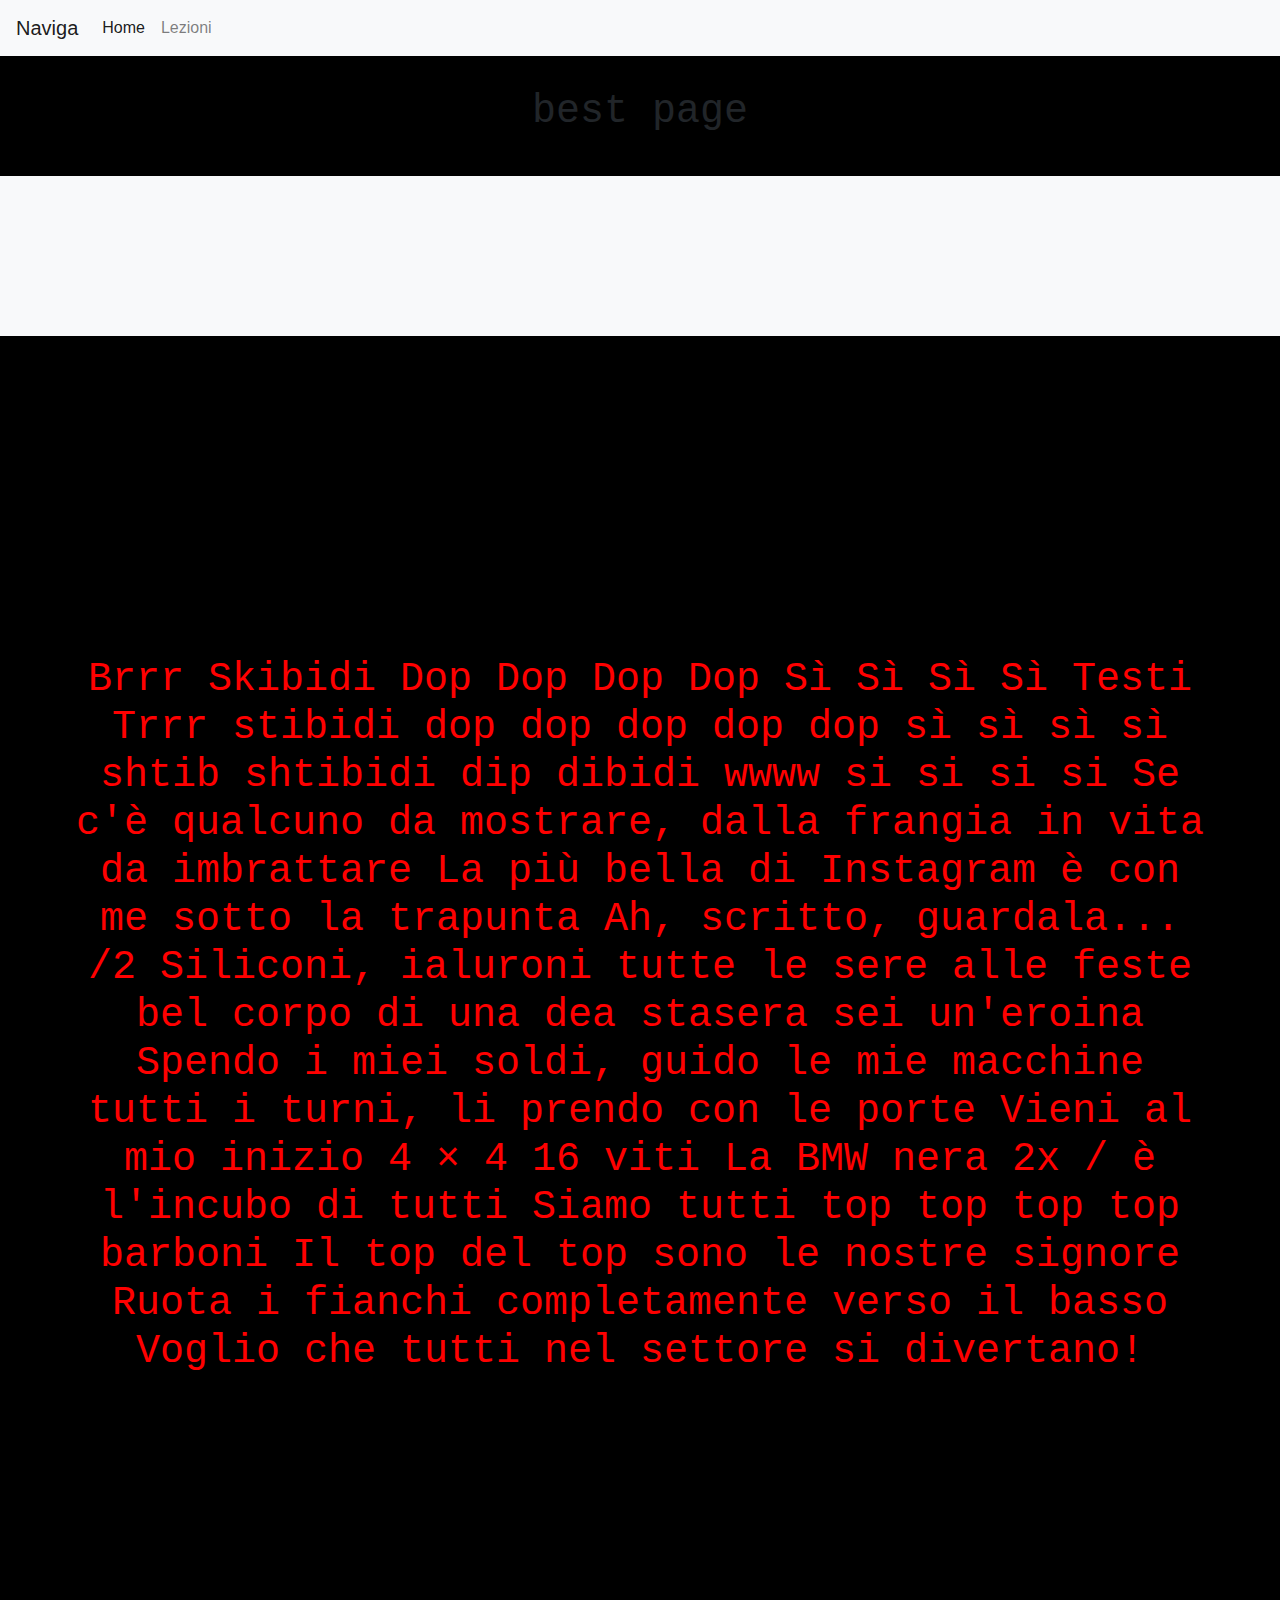
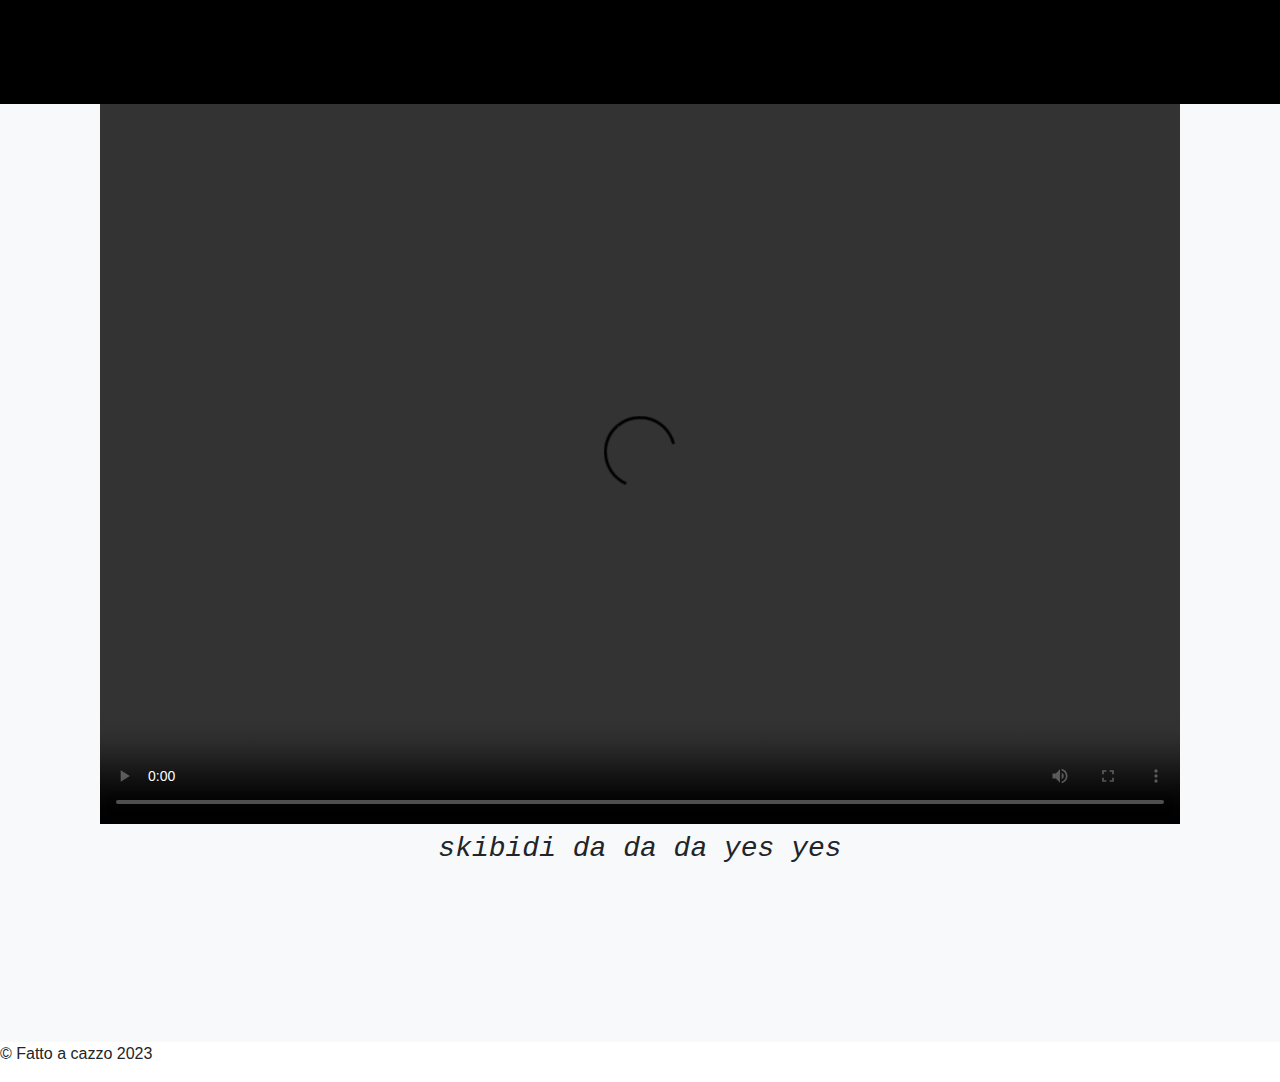
==== bestpage.html @ 36ad1526 "add new files" ====
<!doctype html>
<html lang="en">
  <head>
    <!-- Required meta tags -->
    <meta charset="utf-8">
    <meta name="viewport" content="width=device-width, initial-scale=1, shrink-to-fit=no">
    
    <!-- Bootstrap CSS -->
    <link rel="stylesheet" href="https://cdn.jsdelivr.net/npm/bootstrap@4.0.0/dist/css/bootstrap.min.css" integrity="sha384-Gn5384xqQ1aoWXA+058RXPxPg6fy4IWvTNh0E263XmFcJlSAwiGgFAW/dAiS6JXm" crossorigin="anonymous">
    <link rel="stylesheet" href="bestpage.css">
    



    
    <title>token</title>

  </head>
  <body>
    
    <nav class="navbar navbar-expand-lg navbar-light bg-light">
        <a class="navbar-brand" href="#">Naviga</a>
        <button class="navbar-toggler" type="button" data-toggle="collapse" data-target="#navbarNav" aria-controls="navbarNav" aria-expanded="false" aria-label="Toggle navigation">
          <span class="navbar-toggler-icon"></span>
        </button>
        <div class="collapse navbar-collapse" id="navbarNav">
          <ul class="navbar-nav">
            <li class="nav-item active">
              <a class="nav-link" href="iniziale.html">Home <span class="sr-only">(current)</span></a>
            </li>
            <li class="nav-item">
              <a class="nav-link" href="lezioni.html">Lezioni</a>
            </li>
          </ul>
        </div>
      </nav>

      <header class="head-banner text-black text-center">
        <div class="container">
            <div class="row">
                <div class="centrato">
                    <h1> best page</h1>
                </div>
            </div>
        </div>

      </header>
      
      <section class="icone bg-light text-center">
        <header class="shitpost text-black text-center">
          <div class="container">
              <div class="row">
                  <div class="centrato">
                      <h1>Brrr Skibidi Dop Dop Dop Dop Sì Sì Sì Sì Testi

                        Trrr stibidi dop dop dop dop dop
                        sì sì sì sì shtib shtibidi dip dibidi
                        wwww si si si si
                        
                        Se c'è qualcuno da mostrare, dalla frangia in vita da imbrattare
                        La più bella di Instagram è con me sotto la trapunta
                        Ah, scritto, guardala...
                        
                        /2 Siliconi, ialuroni
                        tutte le sere alle feste
                        bel corpo di una dea
                        stasera sei un'eroina
                        
                        Spendo i miei soldi, guido le mie macchine
                        tutti i turni, li prendo con le porte
                        Vieni al mio inizio 4 × 4 16 viti
                        La BMW nera
                        2x / è l'incubo di tutti
                        
                        Siamo tutti top top top top barboni
                        Il top del top sono le nostre signore
                        Ruota i fianchi completamente verso il basso
                        Voglio che tutti nel settore si divertano! </h1>
                  </div>
              </div>
          </div>
  
        </header>
        <centre>
          <video width="1080" height="720" controls autoplay="true">
              <source src="SkibidiBop2.mp4" type="video/mp4">

          </video>
        </centre>
        <i><h3> skibidi da da da yes yes </h3></i></p>

       
      </section>
      <p>&copy; Fatto a cazzo 2023</p>

    <!-- Optional JavaScript -->
    <!-- jQuery first, then Popper.js, then Bootstrap JS -->
    <script src="https://code.jquery.com/jquery-3.2.1.slim.min.js" integrity="sha384-KJ3o2DKtIkvYIK3UENzmM7KCkRr/rE9/Qpg6aAZGJwFDMVNA/GpGFF93hXpG5KkN" crossorigin="anonymous"></script>
    <script src="https://cdn.jsdelivr.net/npm/popper.js@1.12.9/dist/umd/popper.min.js" integrity="sha384-ApNbgh9B+Y1QKtv3Rn7W3mgPxhU9K/ScQsAP7hUibX39j7fakFPskvXusvfa0b4Q" crossorigin="anonymous"></script>
    <script src="https://cdn.jsdelivr.net/npm/bootstrap@4.0.0/dist/js/bootstrap.min.js" integrity="sha384-JZR6Spejh4U02d8jOt6vLEHfe/JQGiRRSQQxSfFWpi1MquVdAyjUar5+76PVCmYl" crossorigin="anonymous"></script>
  </body>
</html>
---- bestpage.css ----
.head-banner{
    
    background-color: black;
    padding-top: 12rem;
    padding-bottom: 12rem;
    background-image: url(https://cdn.wallpapersafari.com/31/87/1MTHAb.jpg);
    background-size: cover;
    background-position: center;
}
.centrato{
    width: 100%;
    font-family: "Lucida Console", "Courier New", monospace;


}
.shitpost{

    background-color: black;
    padding-top: 20rem;
    padding-bottom: 20rem;
    background-image: url(giffig.gif);
    background-size: cover;
    background-position: 50% 10%;
    color: red
   

}
.icone{
    padding-top: 10rem;
    padding-bottom: 10rem;
    font-family: "Lucida Console", "Courier New", monospace;
    background-color: #1c87c9;
}

@media screen and (min-width: 768px) {
    .head-banner{
        padding-top: 2rem;
        padding-bottom: 2rem;
    }
    
}
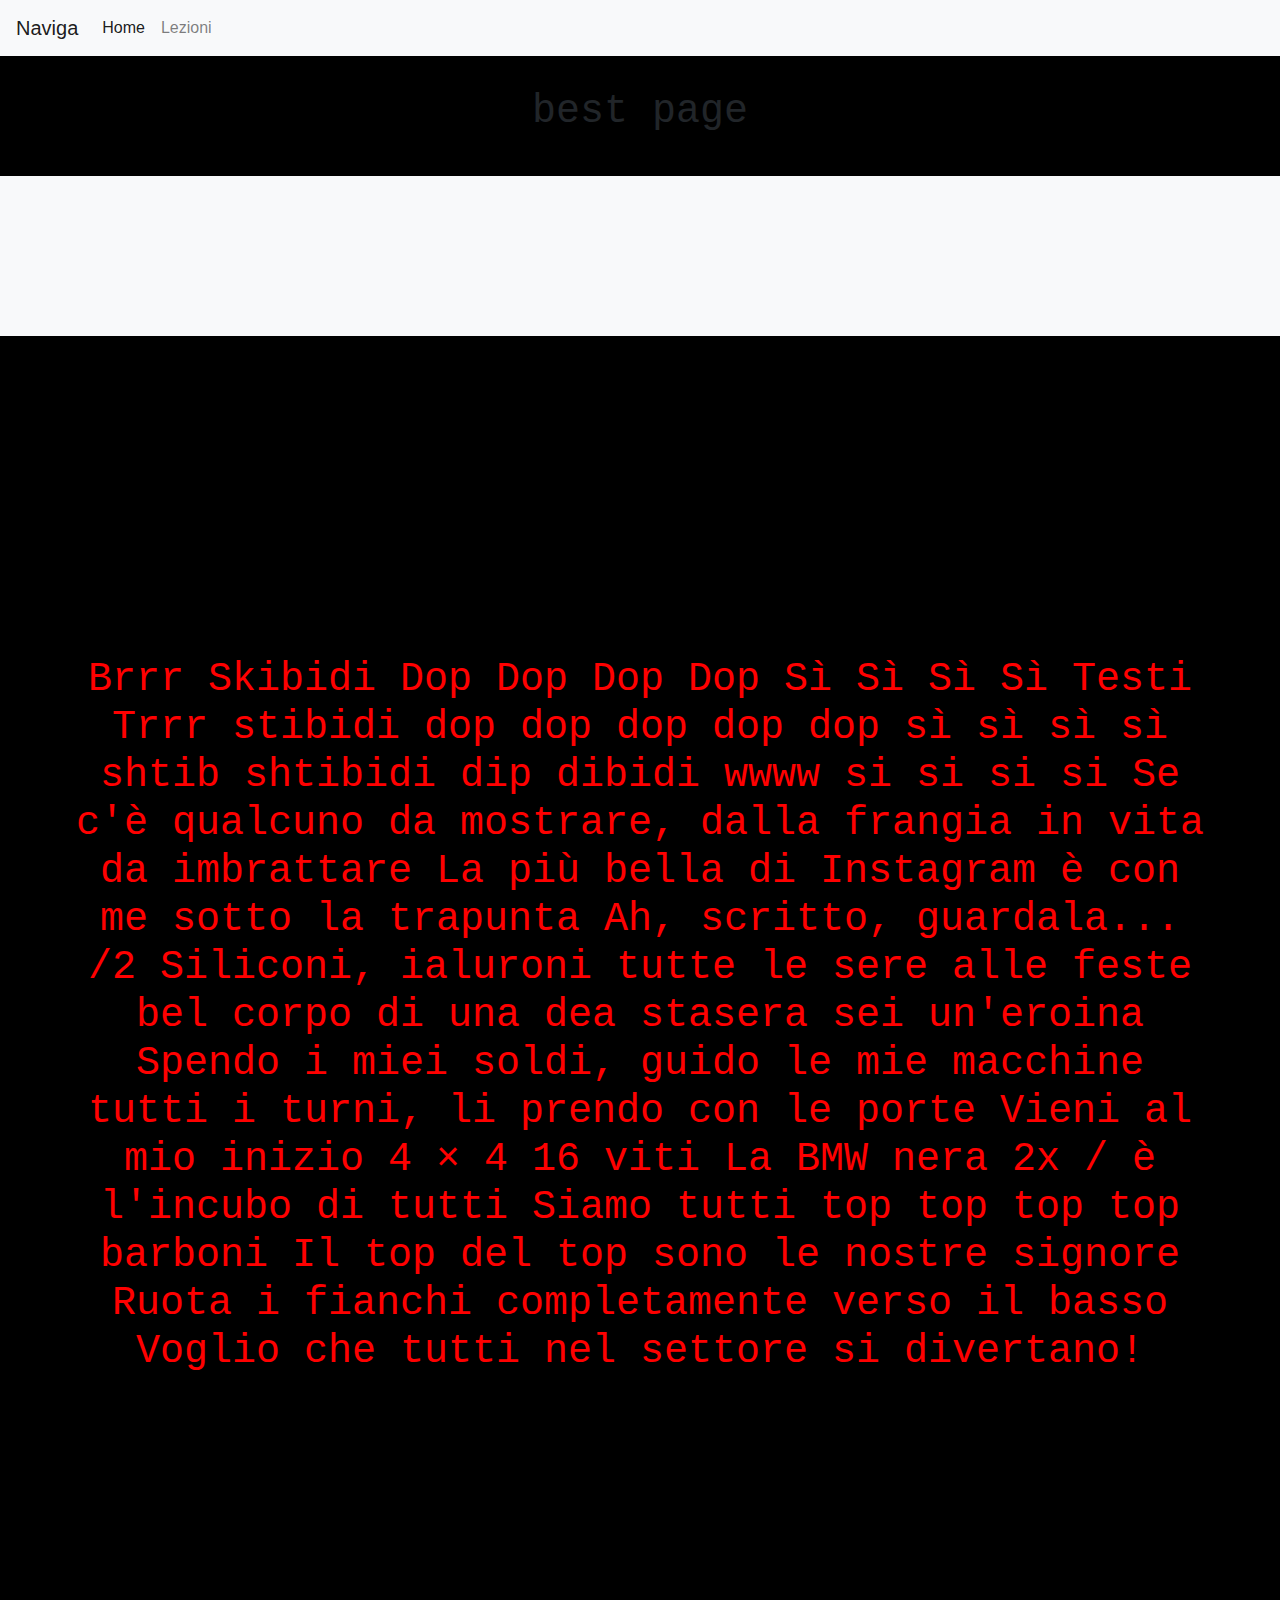
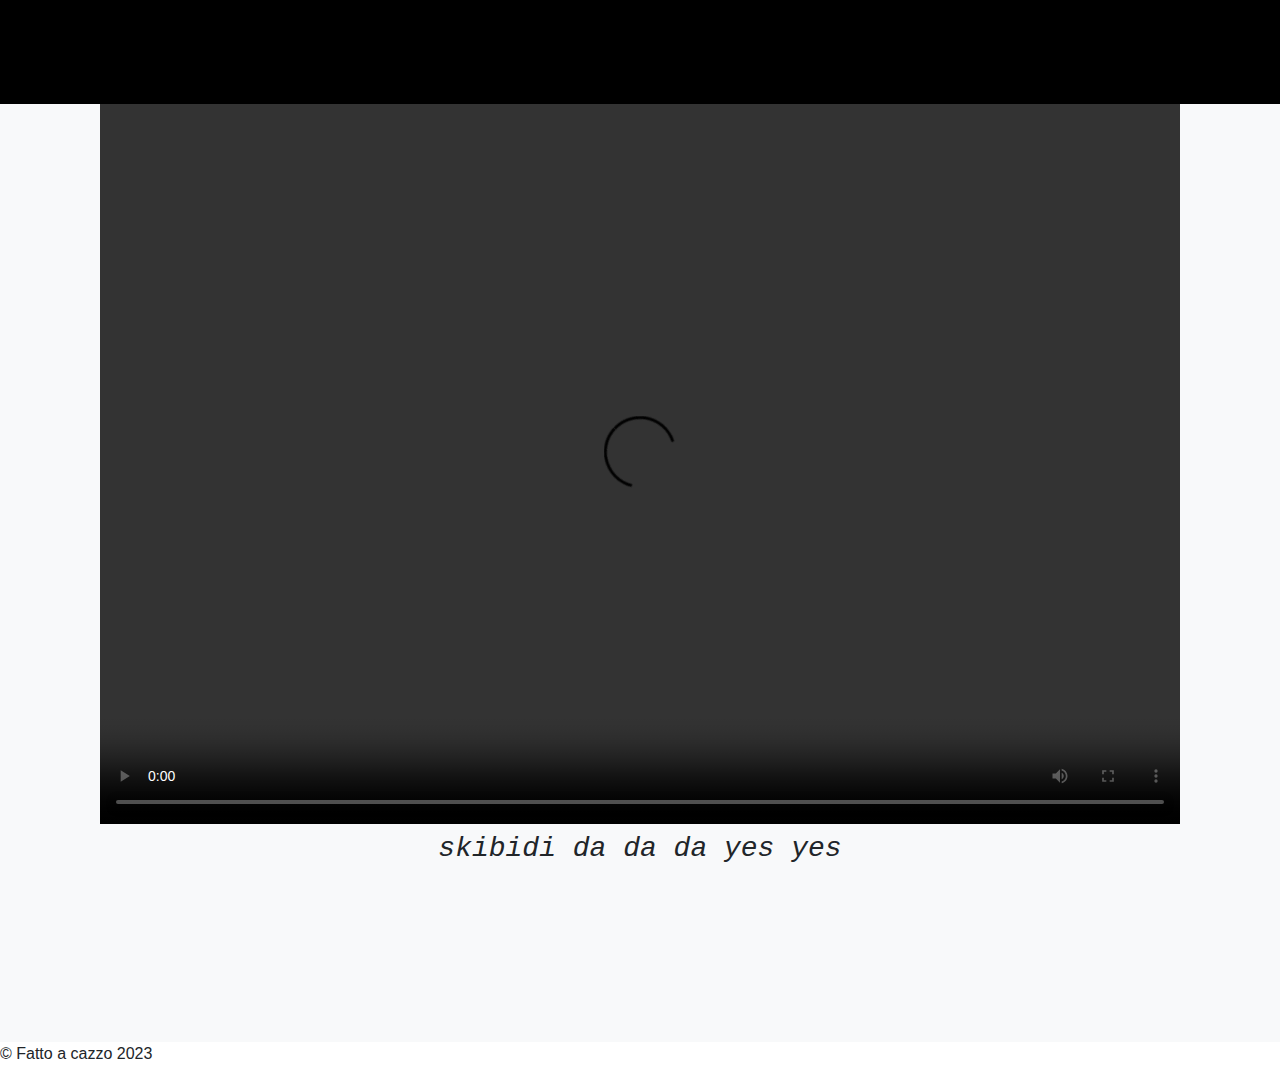
==== commit 837f0817: "update" ====
--- a/bestpage.html
+++ b/bestpage.html
@@ -8,7 +8,7 @@
     <!-- Bootstrap CSS -->
     <link rel="stylesheet" href="https://cdn.jsdelivr.net/npm/bootstrap@4.0.0/dist/css/bootstrap.min.css" integrity="sha384-Gn5384xqQ1aoWXA+058RXPxPg6fy4IWvTNh0E263XmFcJlSAwiGgFAW/dAiS6JXm" crossorigin="anonymous">
     <link rel="stylesheet" href="bestpage.css">
-    
+  
 
 
 
@@ -26,7 +26,7 @@
         <div class="collapse navbar-collapse" id="navbarNav">
           <ul class="navbar-nav">
             <li class="nav-item active">
-              <a class="nav-link" href="iniziale.html">Home <span class="sr-only">(current)</span></a>
+              <a class="nav-link" href="index.html">Home <span class="sr-only">(current)</span></a>
             </li>
             <li class="nav-item">
               <a class="nav-link" href="lezioni.html">Lezioni</a>
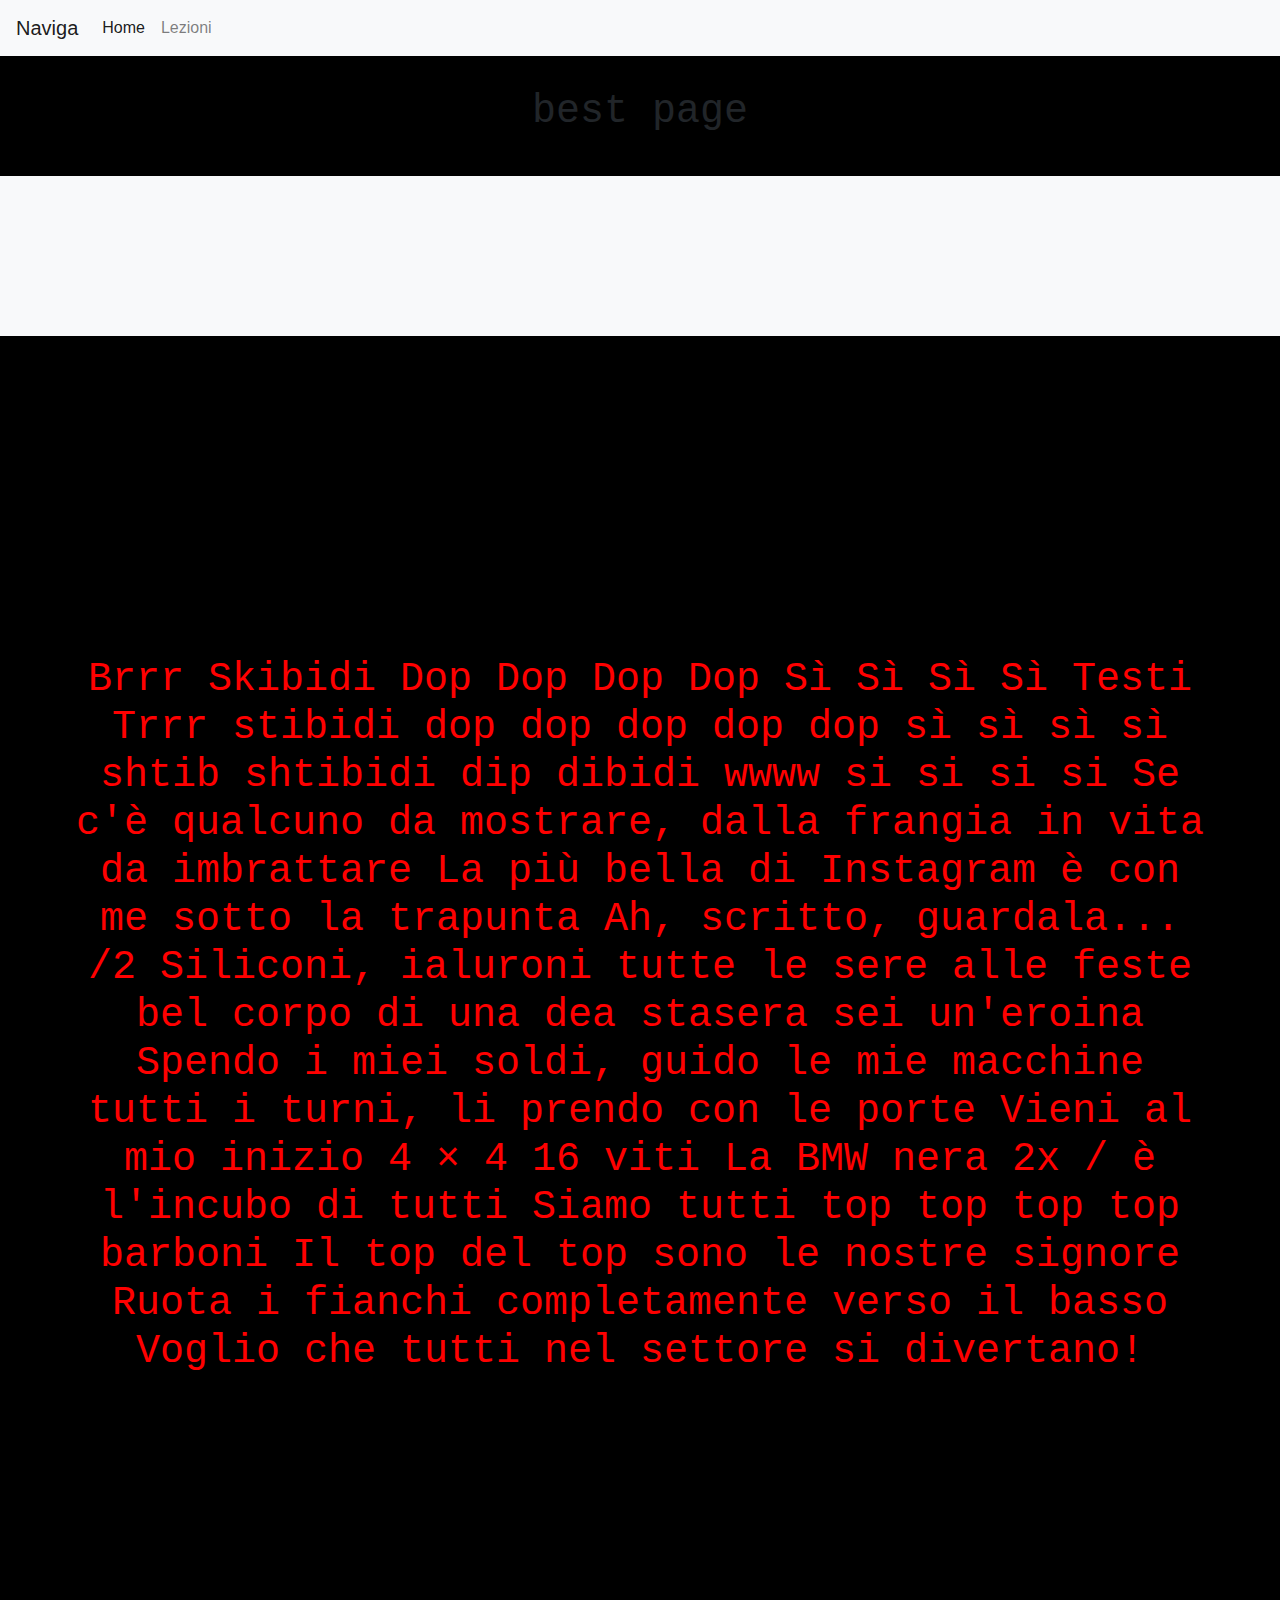
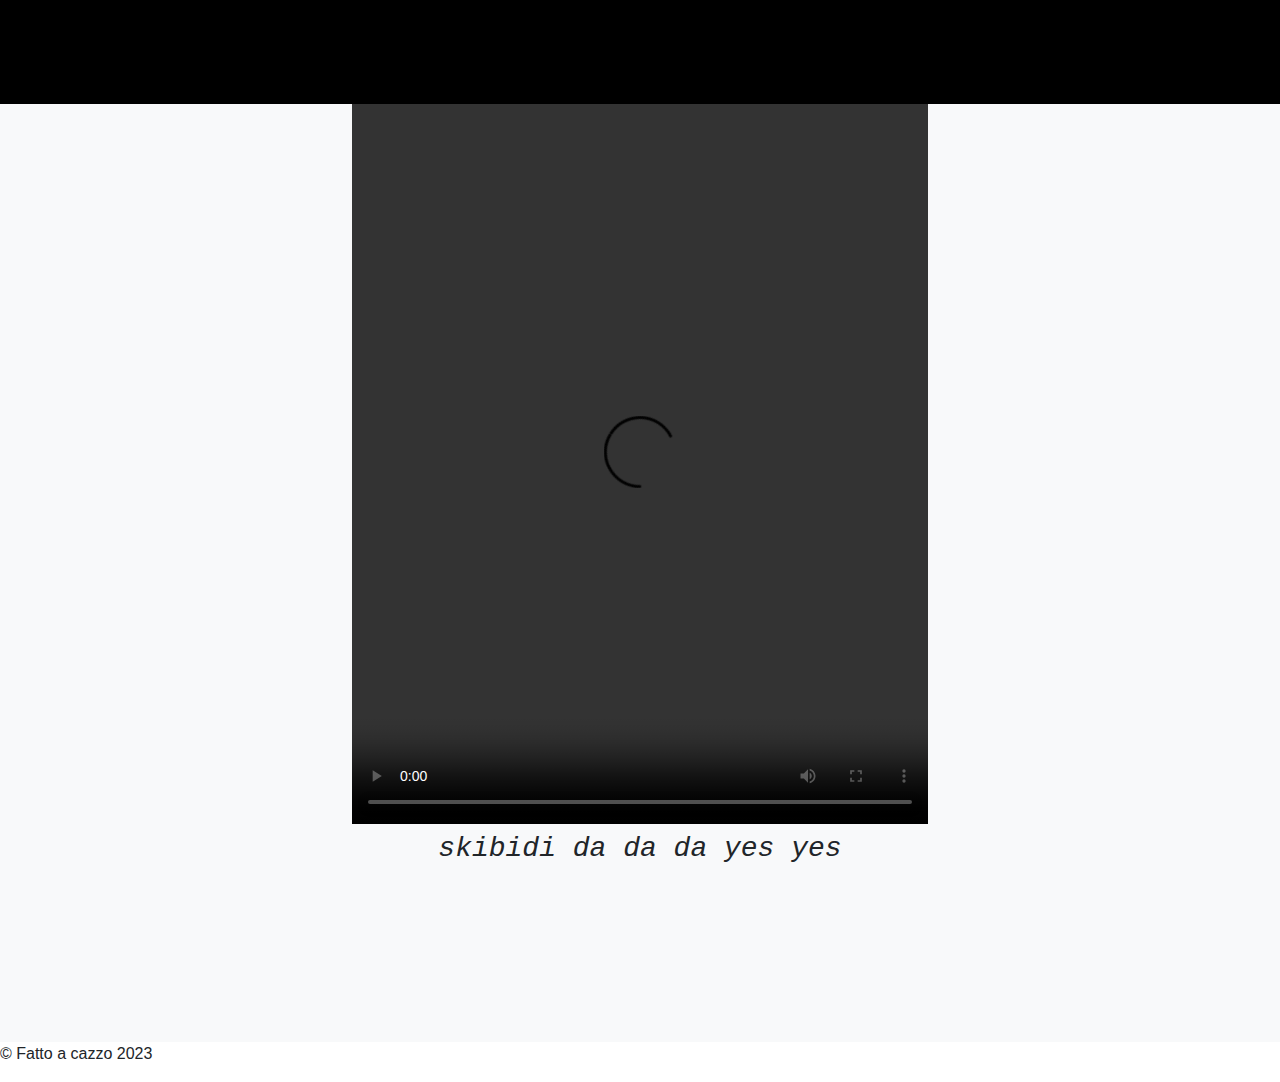
==== commit 43de4638: "video" ====
--- a/bestpage.html
+++ b/bestpage.html
@@ -82,7 +82,7 @@
   
         </header>
         <centre>
-          <video width="1080" height="720" controls autoplay="true">
+          <video width="576" height="720" controls autoplay="true">
               <source src="SkibidiBop2.mp4" type="video/mp4">
 
           </video>
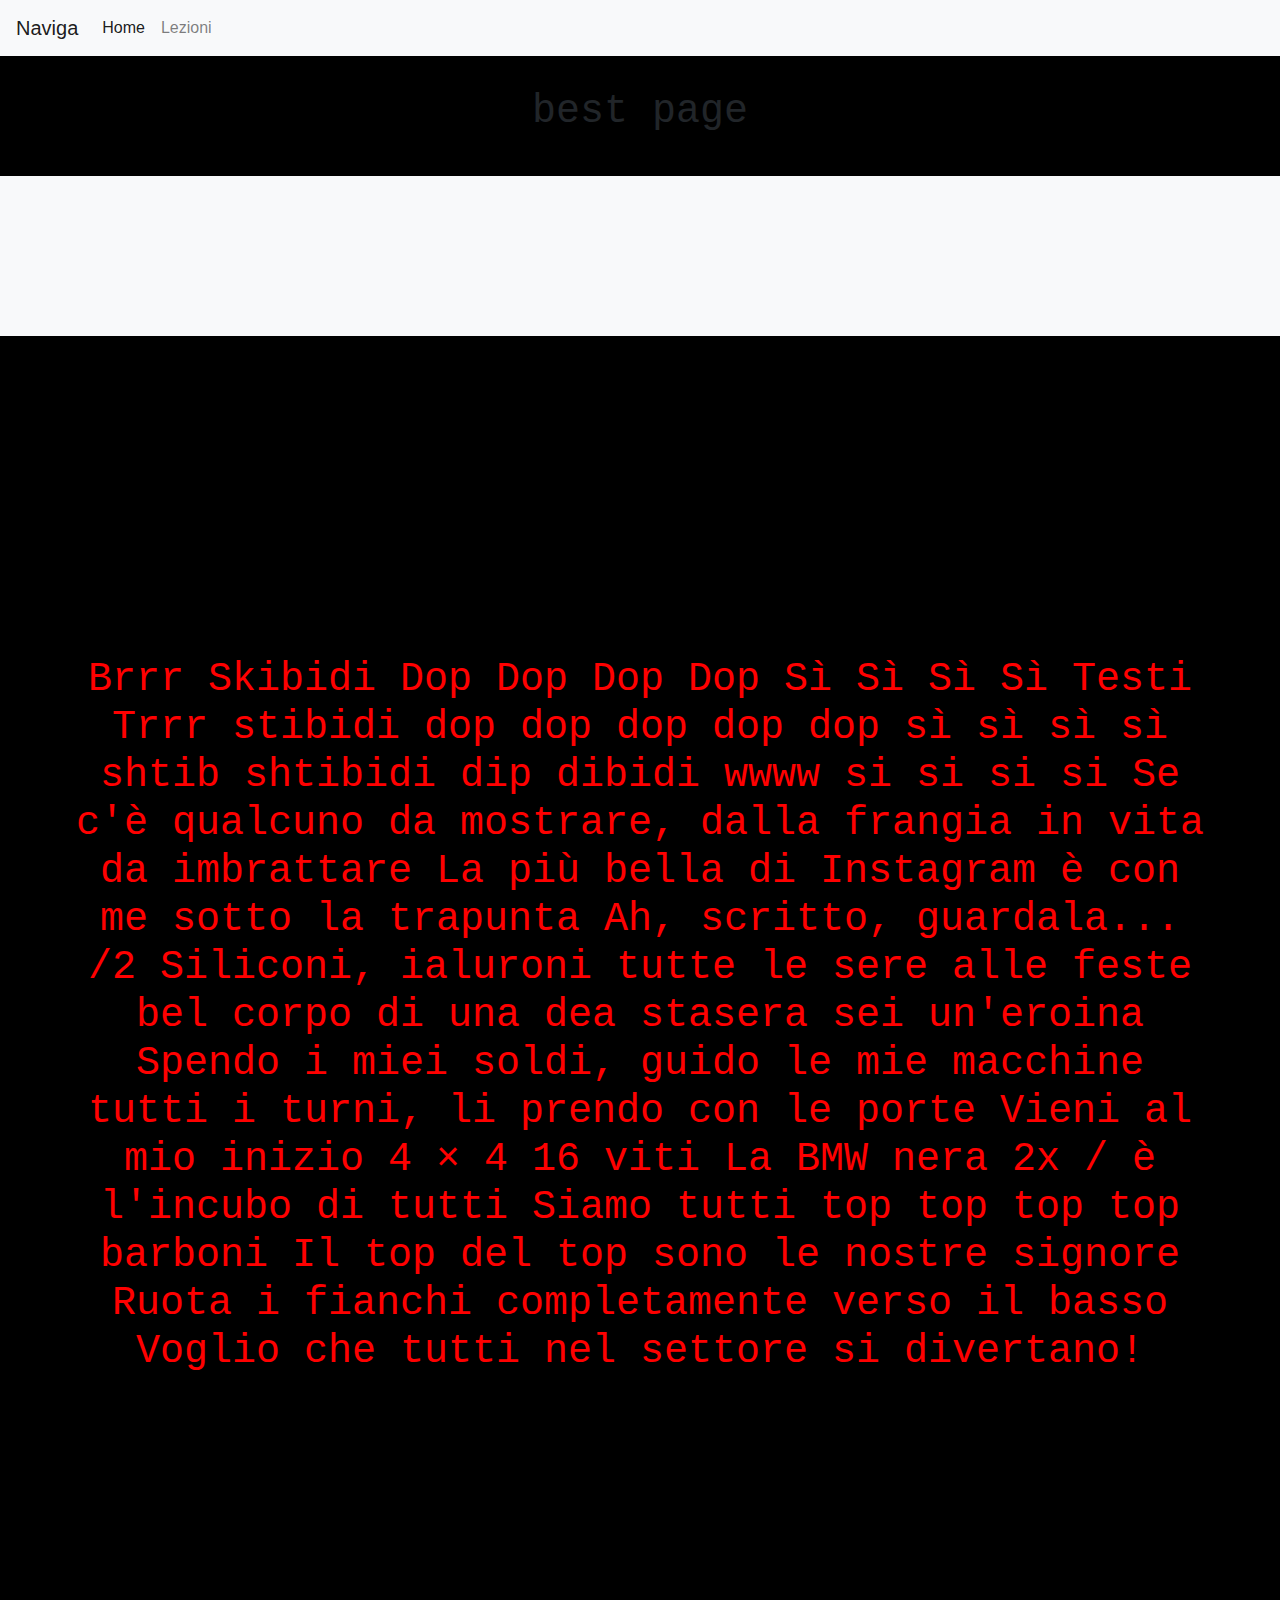
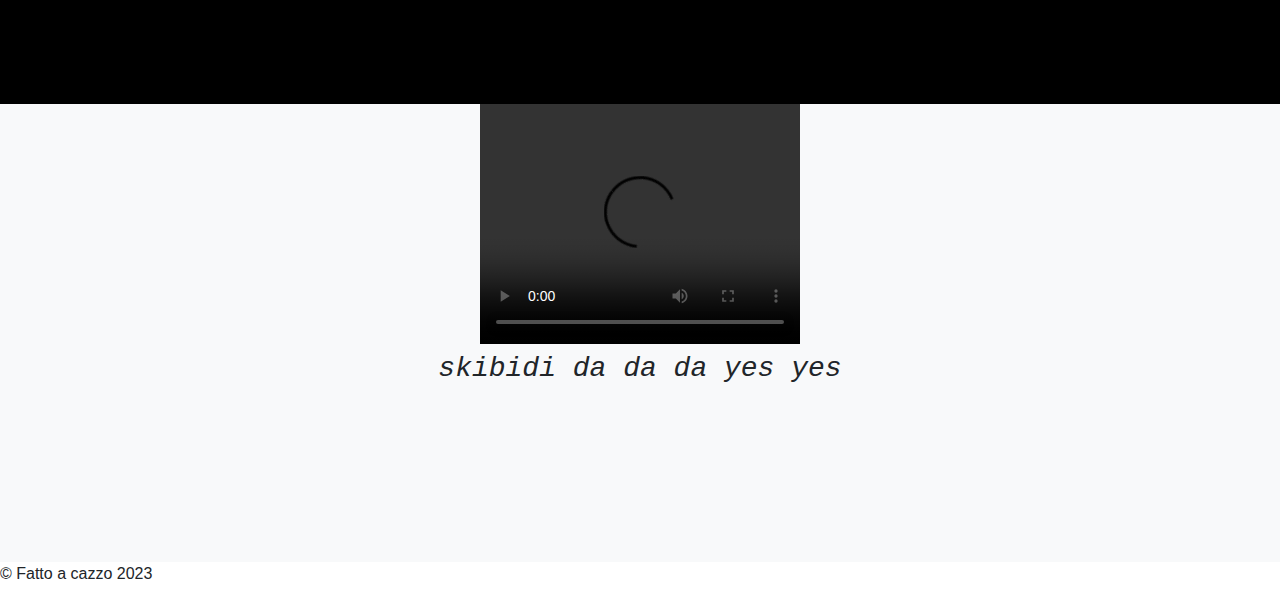
==== commit 95e07b62: "video 2" ====
--- a/bestpage.html
+++ b/bestpage.html
@@ -82,7 +82,7 @@
   
         </header>
         <centre>
-          <video width="576" height="720" controls autoplay="true">
+          <video width="320" height="240" controls autoplay="true">
               <source src="SkibidiBop2.mp4" type="video/mp4">
 
           </video>
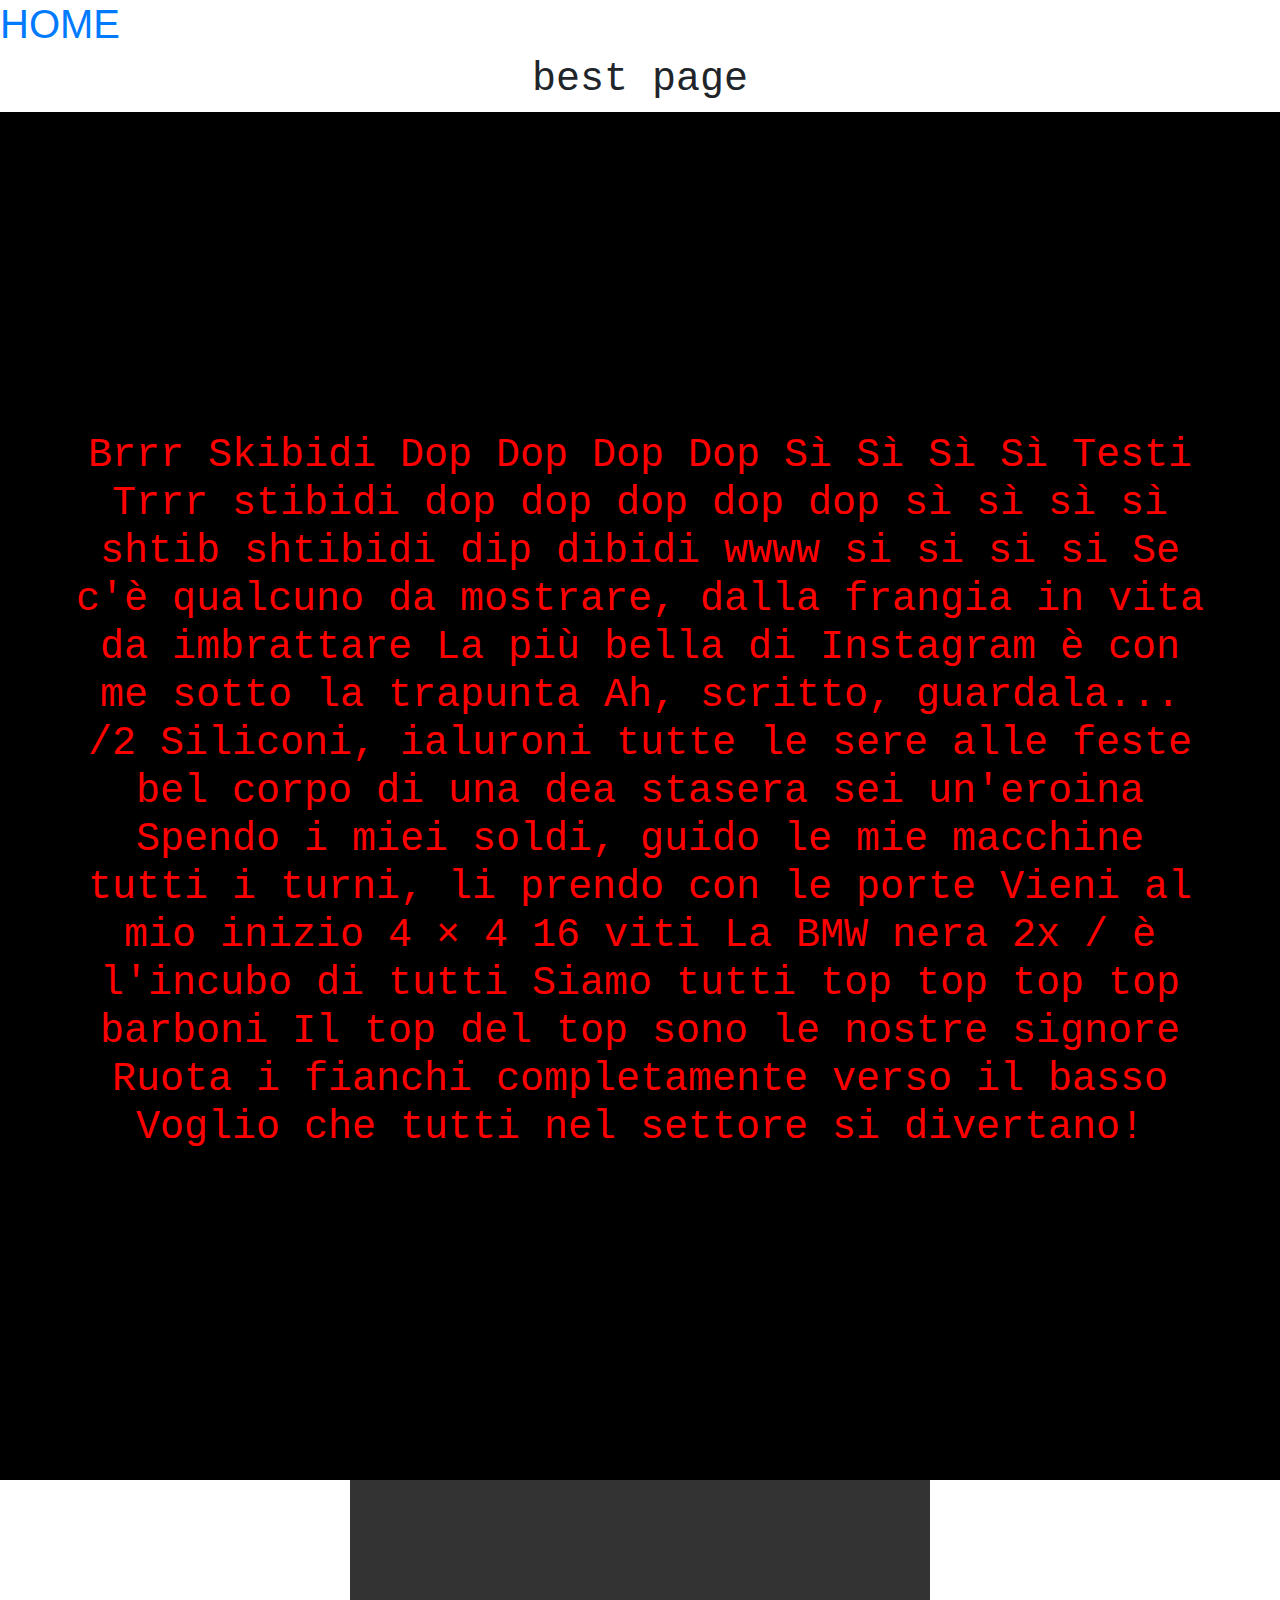
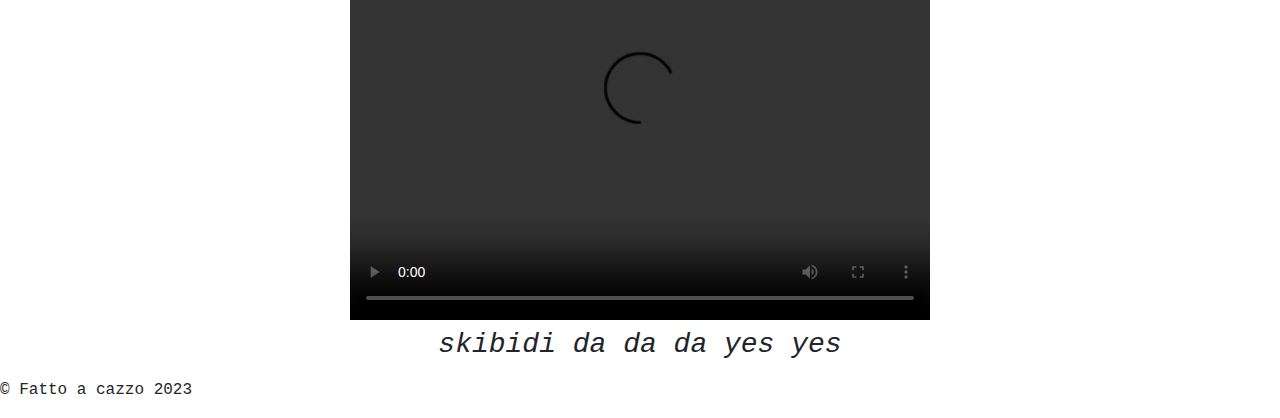
==== commit 9f5b4d3c: "TRE" ====
--- a/bestpage.html
+++ b/bestpage.html
@@ -8,7 +8,7 @@
     <!-- Bootstrap CSS -->
     <link rel="stylesheet" href="https://cdn.jsdelivr.net/npm/bootstrap@4.0.0/dist/css/bootstrap.min.css" integrity="sha384-Gn5384xqQ1aoWXA+058RXPxPg6fy4IWvTNh0E263XmFcJlSAwiGgFAW/dAiS6JXm" crossorigin="anonymous">
     <link rel="stylesheet" href="bestpage.css">
-  
+    
 
 
 
@@ -17,36 +17,39 @@
 
   </head>
   <body>
+    <style>
+      body{
+        background-image:url(giffig.gif);
+        background-repeat:no-repeat;
+        background-size: cover;
+
+      }
+
+    </style>
+    <style>
+      body{
+        background-image:url(giffig.gif);
+        background-repeat:no-repeat;
+        background-size: cover;
+
+      }
+
+    </style>
     
-    <nav class="navbar navbar-expand-lg navbar-light bg-light">
-        <a class="navbar-brand" href="#">Naviga</a>
-        <button class="navbar-toggler" type="button" data-toggle="collapse" data-target="#navbarNav" aria-controls="navbarNav" aria-expanded="false" aria-label="Toggle navigation">
-          <span class="navbar-toggler-icon"></span>
-        </button>
-        <div class="collapse navbar-collapse" id="navbarNav">
-          <ul class="navbar-nav">
-            <li class="nav-item active">
-              <a class="nav-link" href="index.html">Home <span class="sr-only">(current)</span></a>
-            </li>
-            <li class="nav-item">
-              <a class="nav-link" href="lezioni.html">Lezioni</a>
-            </li>
-          </ul>
-        </div>
-      </nav>
+        <h1><a href="index.html">HOME</a> </h1>    
 
-      <header class="head-banner text-black text-center">
-        <div class="container">
-            <div class="row">
+         
+
+    
                 <div class="centrato">
+                  <center>
                     <h1> best page</h1>
-                </div>
-            </div>
-        </div>
-
+                  </center>
+                  
       </header>
       
-      <section class="icone bg-light text-center">
+      <section>
+        
         <header class="shitpost text-black text-center">
           <div class="container">
               <div class="row">
@@ -81,14 +84,14 @@
           </div>
   
         </header>
-        <centre>
-          <video width="320" height="240" controls autoplay="true">
+        <center>
+          <video width="580" height="440" controls autoplay="true">
               <source src="SkibidiBop2.mp4" type="video/mp4">
 
           </video>
-        </centre>
+        
         <i><h3> skibidi da da da yes yes </h3></i></p>
-
+      </center>
        
       </section>
       <p>&copy; Fatto a cazzo 2023</p>
--- a/bestpage.css
+++ b/bestpage.css
@@ -40,3 +40,10 @@
     
 }
 
+.video{
+        padding-top: 2rem;
+        padding-bottom: 2rem;
+    
+    
+
+}